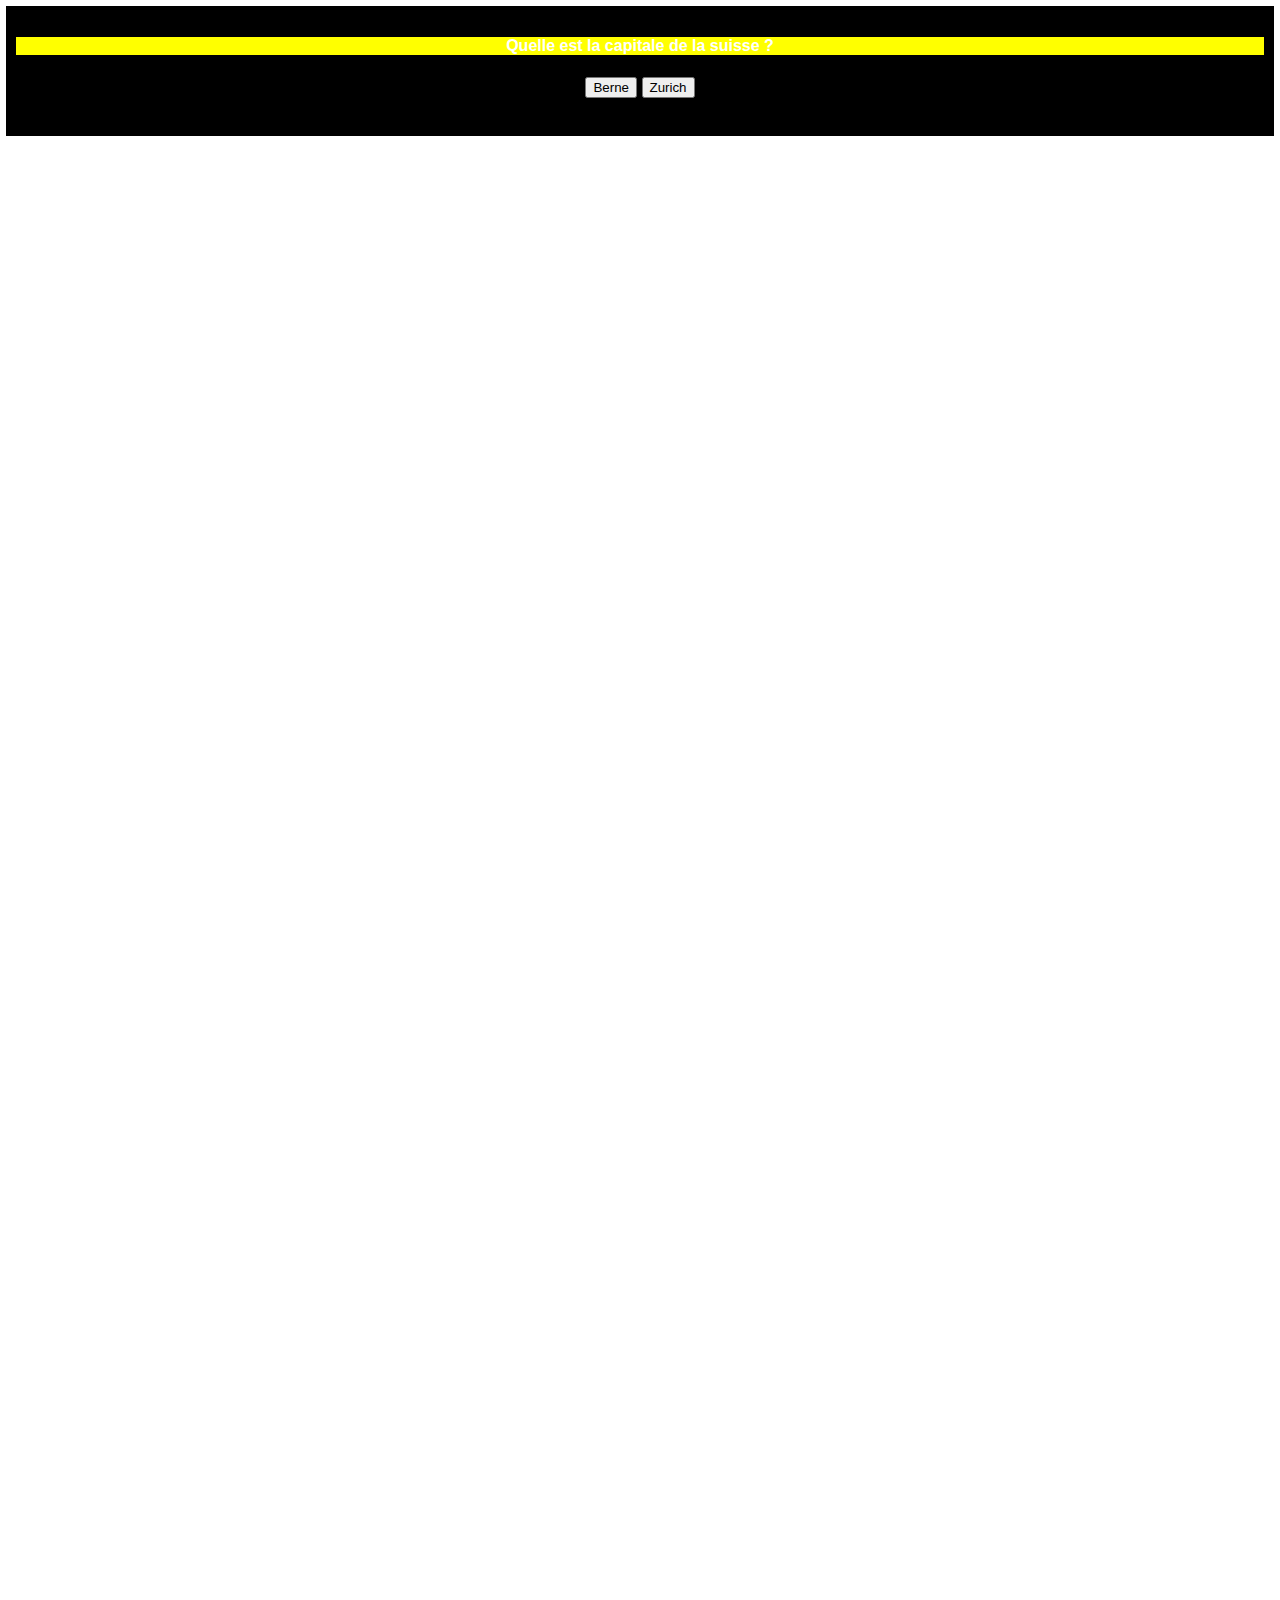
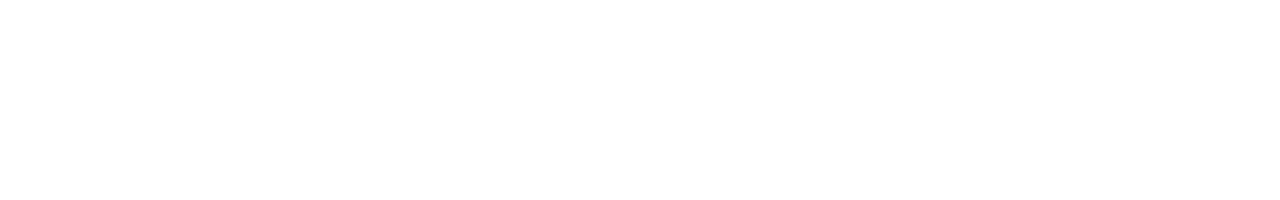
==== cours/index.html @ 405bfc89 "debut du cours 2" ====
<!DOCTYPE html>
<html lang="en">

<head>
    <meta charset="UTF-8">
    <meta http-equiv="X-UA-Compatible" content="IE=edge">
    <meta name="viewport" content="width=device-width, initial-scale=1.0">
    <title>Document</title>

    <link rel="stylesheet" href="./style.css">
</head>

<body>

    <div class="click-event box">
        <h4>Quelle est la capitale de la suisse ?</h4>
    <button id="btn-1">Berne</button>
    <button id="btn-2">Zurich</button>
     <p>La bonne réponse est Berne</p>
    </div>


<script src="index.js"></script>
</body>

</html>
---- cours/style.css ----
* {
  box-sizing: border-box;
  font-family: "Segoe UI", Tahoma, Geneva, Verdana, sans-serif;
  list-style-type: none;
}
body {
  text-align: center;
  margin: 0;
  color: white;
  min-height: 200vh;
}
.box {
  border: 6px solid white;
  transition: 0.25s ease;
  background: black;
  padding: 10px;
}
p {
  visibility: hidden;
  width: 240px;
  margin: 10px auto 0;
}
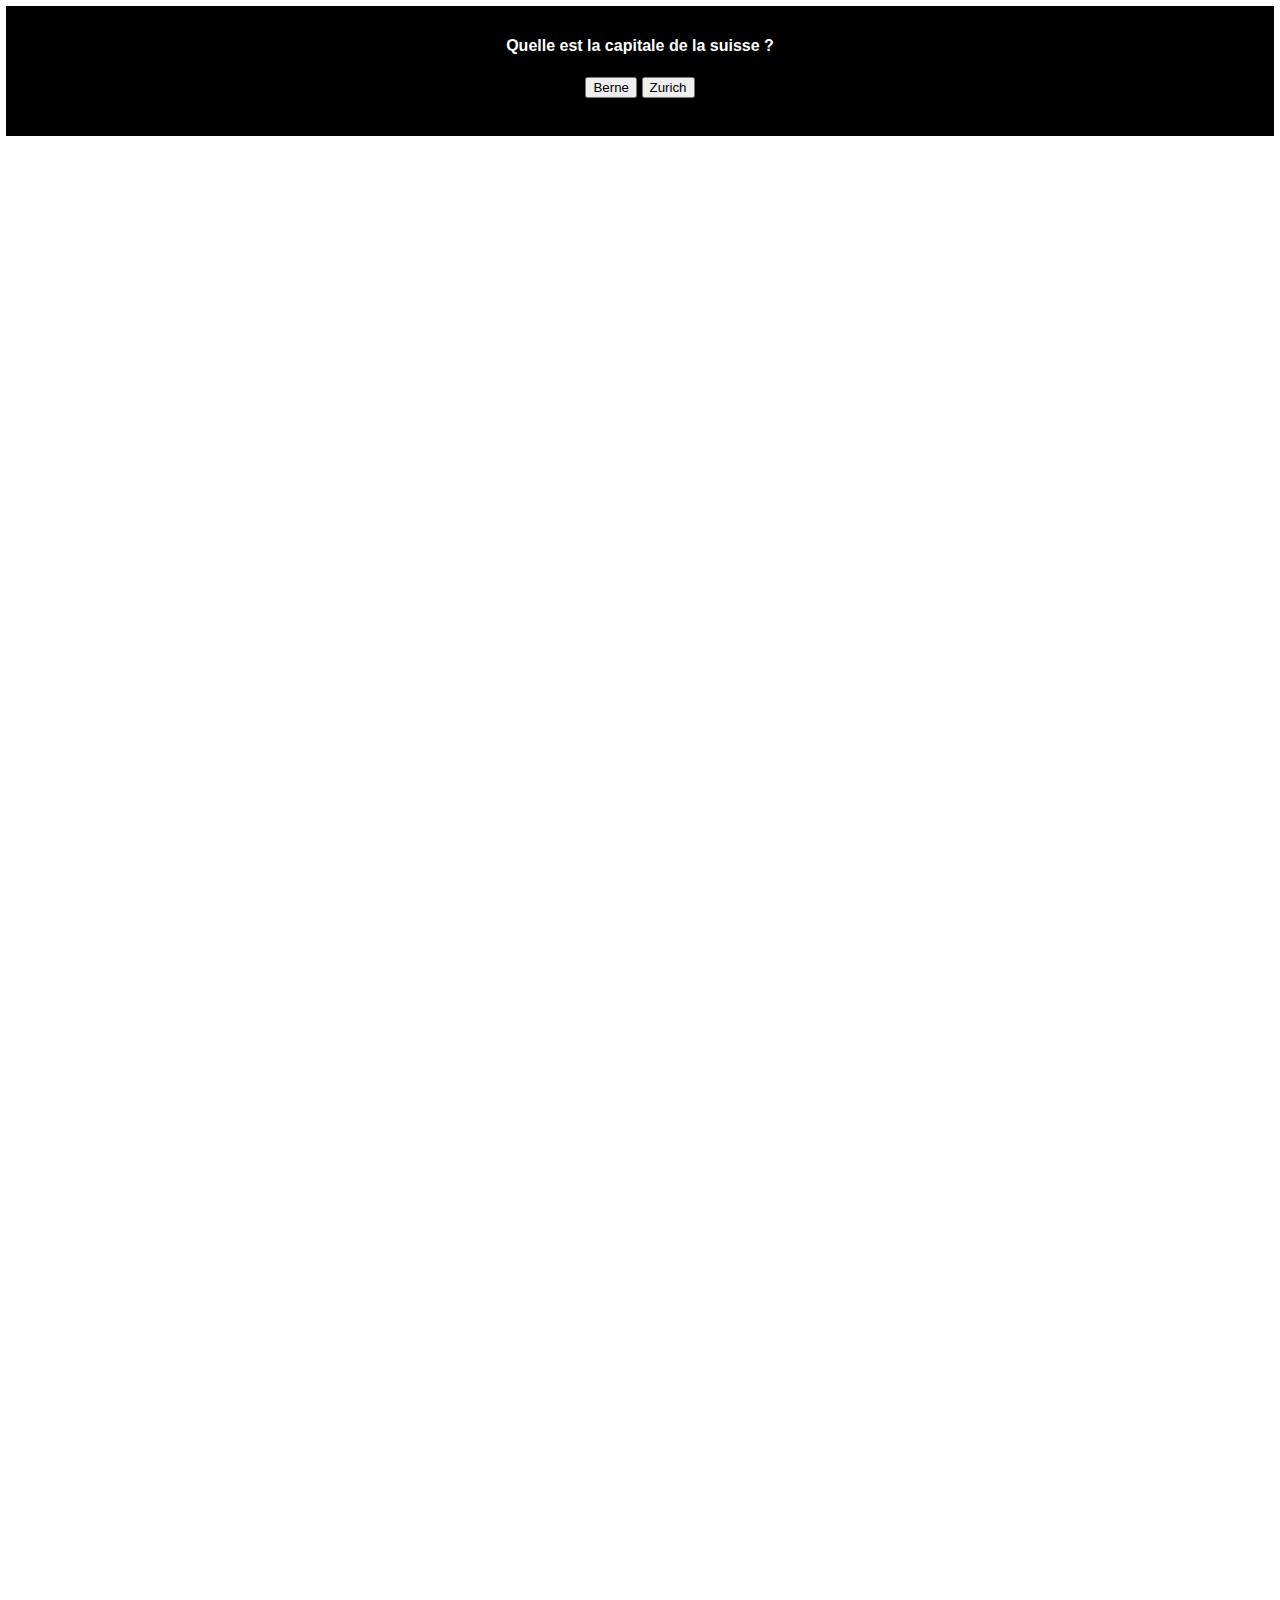
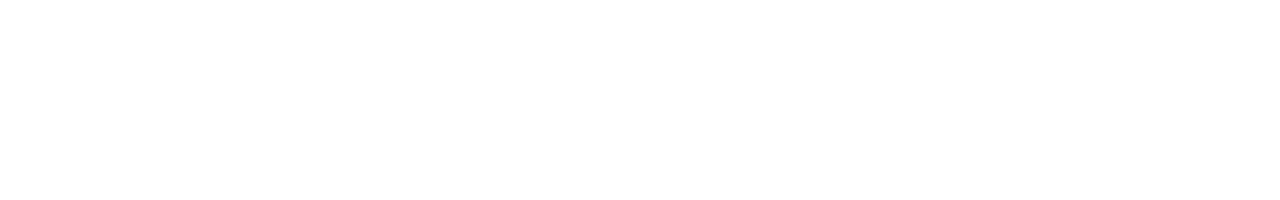
==== commit d0997edc: "mouse events 1h10" ====
--- a/cours/index.html
+++ b/cours/index.html
@@ -19,6 +19,8 @@
      <p>La bonne réponse est Berne</p>
     </div>
 
+<div class="mousemove"></div>
+
 
 <script src="index.js"></script>
 </body>
--- a/cours/style.css
+++ b/cours/style.css
@@ -12,11 +12,31 @@
 .box {
   border: 6px solid white;
   transition: 0.25s ease;
-  background: black;
+  background: rgb(0, 0, 0);
   padding: 10px;
 }
 p {
   visibility: hidden;
   width: 240px;
   margin: 10px auto 0;
+  opacity: 0;
+  transition: 0.6s;
+  transform: translateX(-200px);
 }
+.question-clicked {
+  background: rgb(47, 47, 47);
+  border-radius: 30px;
+  border: 6px dashed pink;
+}
+.show-response {
+  visibility: visible;
+  opacity: 1;
+  transform: translateX(0);
+}
+.mousemove {
+  height: 30px;
+  width: 50px;
+  bottom: 2px solid pink;
+  position: absolute;
+  border-radius: 50px;
+}
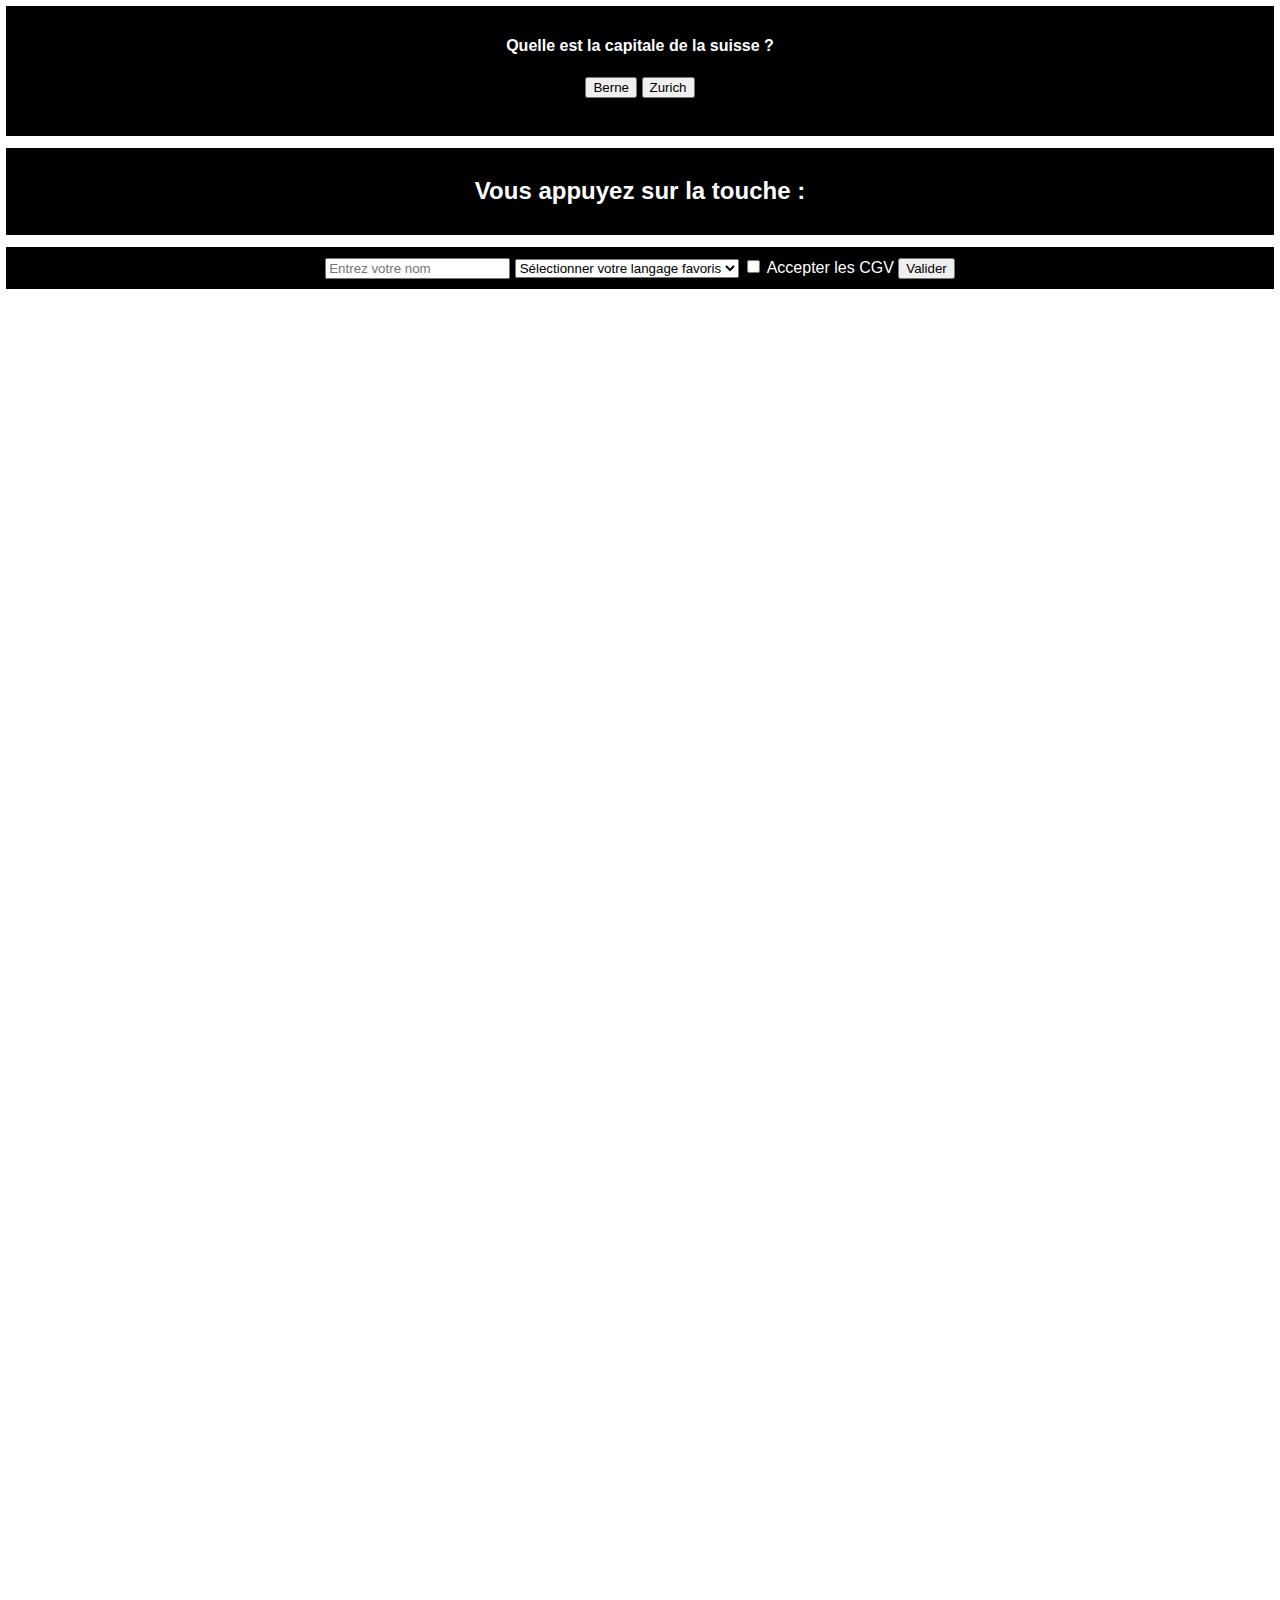
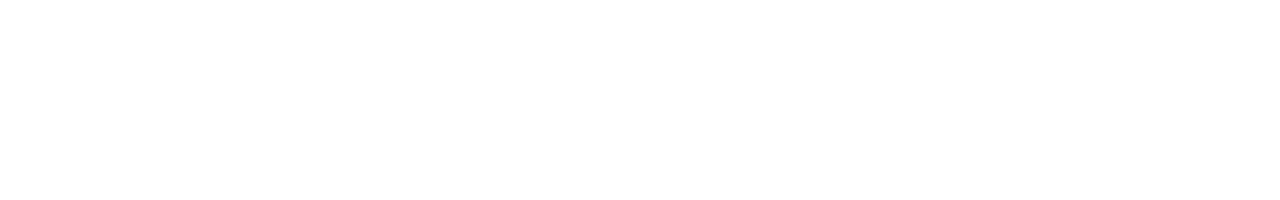
==== commit d42ff04c: "Form event 2h02" ====
--- a/cours/index.html
+++ b/cours/index.html
@@ -21,6 +21,33 @@
 
 <div class="mousemove"></div>
 
+<div class="keypress box">
+    <h2>Vous appuyez sur la touche : <span id="key"></span></h2>
+</div>
+
+<nav>
+    <ul>
+        <li>Accueil</li>
+        <li>Services</li>
+        <li>Contact</li>
+    </ul>
+</nav>
+
+<form action="" class="box">
+    <input type="text" placeholder="Entrez votre nom">
+
+    <select>
+        <option value="">Sélectionner votre langage favoris</option>
+        <option value="Javascript">Javascript</option>
+        <option value="PHP">PHP</option>
+        <option value="Python">Python</option>
+    </select>
+
+    <input type="checkbox" id="cgv">
+    <label for="cgv">Accepter les CGV</label>
+
+    <input type="submit" value="Valider">
+</form>
 
 <script src="index.js"></script>
 </body>
--- a/cours/style.css
+++ b/cours/style.css
@@ -8,6 +8,7 @@
   margin: 0;
   color: white;
   min-height: 200vh;
+  overflow-x: hidden;
 }
 .box {
   border: 6px solid white;
@@ -34,9 +35,26 @@
   transform: translateX(0);
 }
 .mousemove {
-  height: 30px;
+  height: 50px;
   width: 50px;
-  bottom: 2px solid pink;
+  border: 2px solid pink;
   position: absolute;
+  transform: translate(-50%, -50%);
   border-radius: 50px;
+  transition: 0.2s ease;
+  z-index: -1;
 }
+nav {
+  background-color: pink;
+  position: fixed;
+  width: 100%;
+  height: 50px;
+  top: -50px;
+  transition: 0.4s;
+}
+ul {
+  display: flex;
+  align-items: center;
+  justify-content: space-around;
+  padding: 0;
+}
